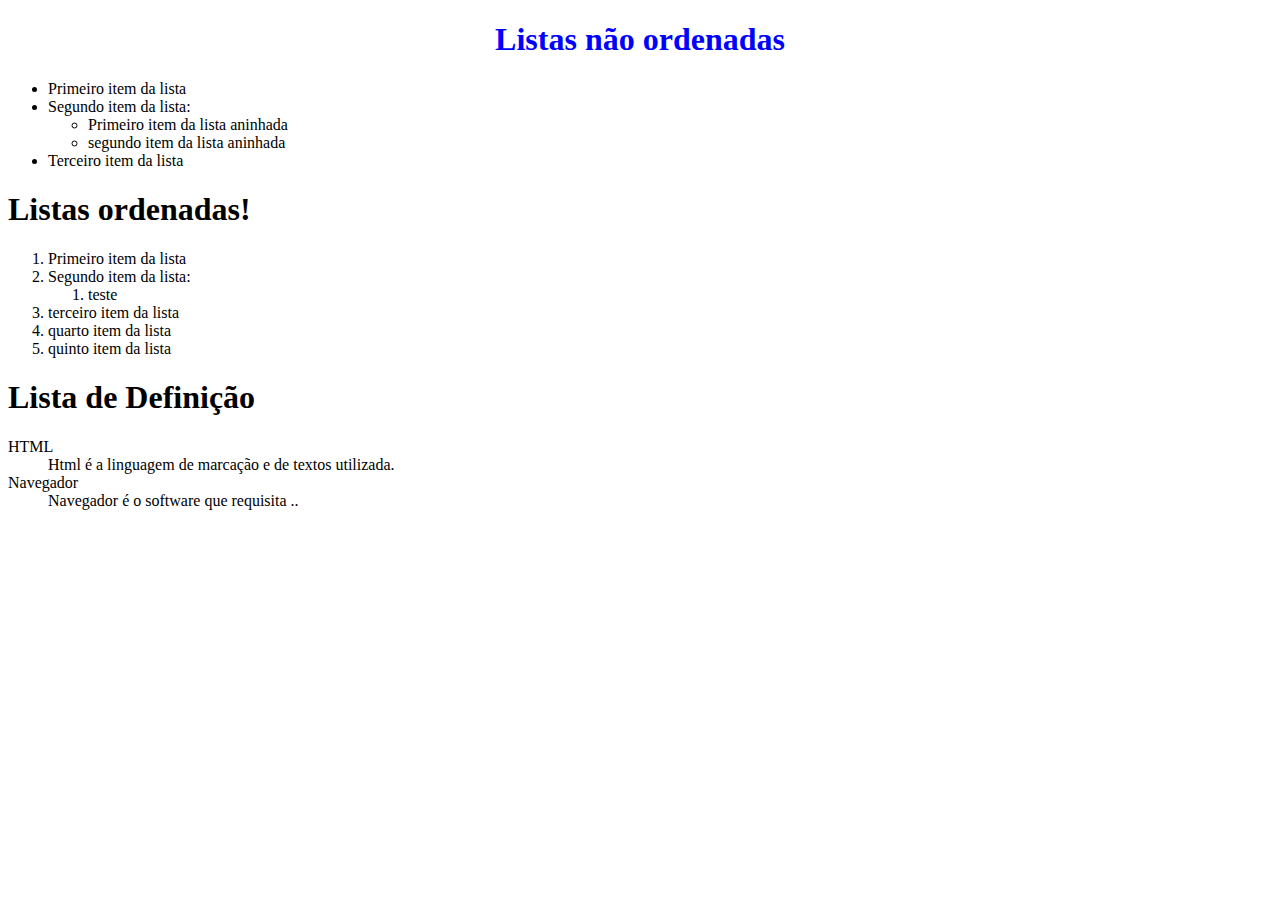
==== exemplos.html @ bad02a21 "alteração no estilo da pagina sobre.html" ====
<!DOCTYPE html>
<!DOCTYPE html>
<html lang="pt-br">
<head>
    <meta charset="UTF-8">
   <title>Exemplos</title>
   <link rel="stylesheet" href="/css/exemplo.css">
</head>
<body>
    
<h1 id="l1">Listas não ordenadas
    
</h1>

    <ul>
        <li>Primeiro item da lista</li>
        <li>
            Segundo item da lista:
            <ul>
                <li>Primeiro item da lista aninhada</li>
                <li>segundo item da lista aninhada</li>
            </ul>
        </li>
        <li>Terceiro item da lista</li>
    
    </ul>

<h1 id="l2">Listas ordenadas!</h1>

    <ol>
        <li>Primeiro item da lista</li>
        <li>Segundo item da lista:
            <ol>
                <li>
                    teste
                </li>
            </ol>
        </li>
        <li>terceiro item da lista</li>
        <li>quarto item da lista</li>
        <li>quinto item da lista</li>
        
    </ol>
<h1 id="l3">Lista de Definição</h1>
    <dl>
        <dt>HTML</dt>
            <dd>
                Html é a linguagem de marcação e de textos utilizada.
            </dd>
        <dt>Navegador</dt>
            <dd>
                Navegador é o software que requisita ..
            </dd>
    
    </dl>
</body>
</html>
---- css/exemplo.css ----
/* body {
    font-family: Arial, Helvetica, sans-serif;
    
    background:white
}
h1 {
    color:black;
    text-align: left;
} */

#l1{
    color: blue;
    text-align: center;
}
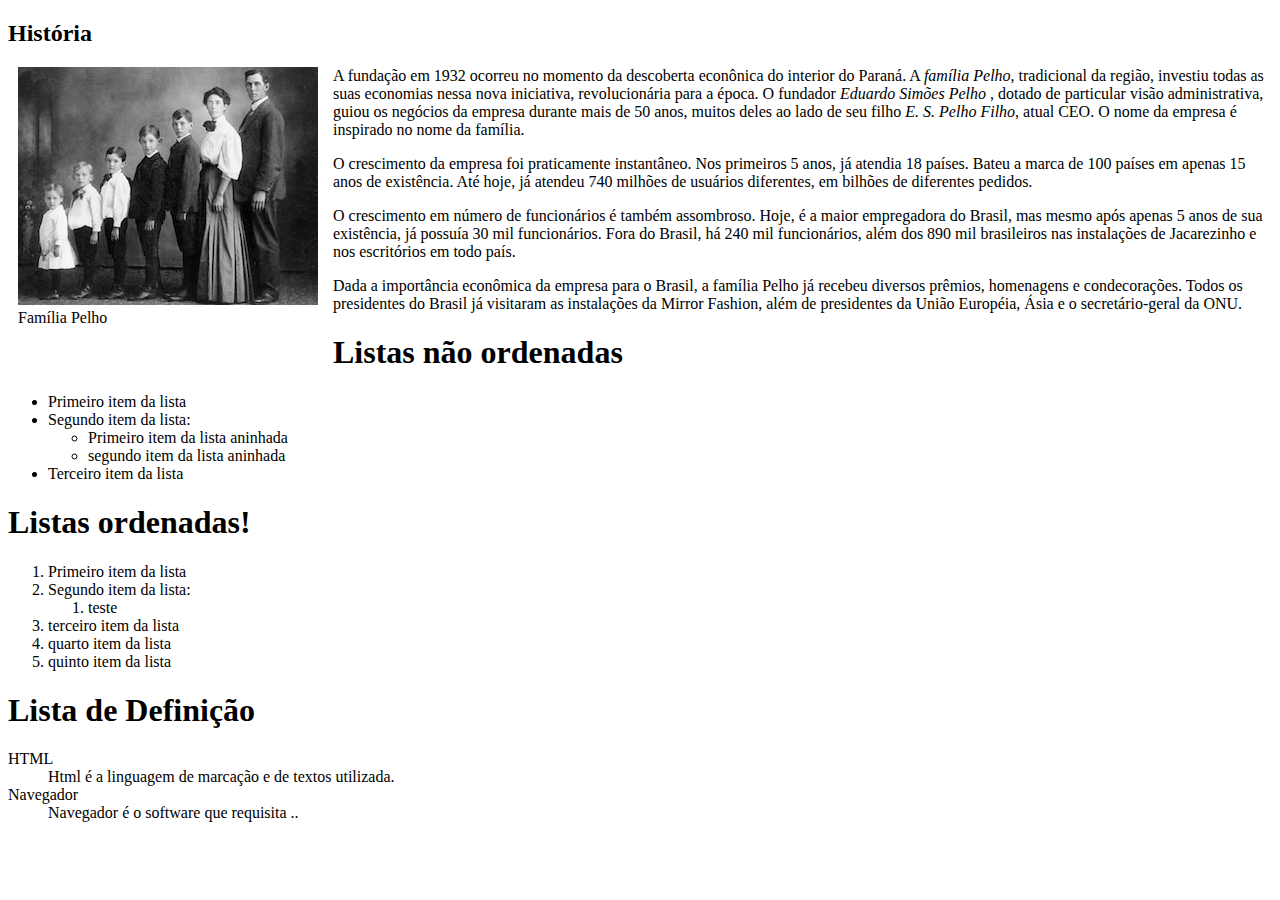
==== commit 4825ded3: "Foi adicionado ID para as imagens, e rodapé, e estilazo essas imagem." ====
--- a/exemplos.html
+++ b/exemplos.html
@@ -1,3 +1,4 @@
+<!-- Pagina usada apenas para testar exemplos -->
 <!DOCTYPE html>
 <!DOCTYPE html>
 <html lang="pt-br">
@@ -8,12 +9,37 @@
 </head>
 <body>
     
-<h1 id="l1">Listas não ordenadas
     
-</h1>
-
-    <ul>
-        <li>Primeiro item da lista</li>
+    <h2 id="historia">História</h2>
+    
+    <figure>
+        <img src="img/familia-pelho.jpg" alt="Foto da fammília Pelho">
+        <figcaption>Família Pelho</figcaption>
+    </figure>
+    
+    <p>A fundação em 1932 ocorreu no momento da descoberta econônica do interior do Paraná. A <em> 
+        família Pelho</em>, tradicional da região, investiu todas as suas economias nessa nova iniciativa, 
+        revolucionária para a época. O fundador <em> Eduardo Simões Pelho </em>, dotado de particular visão 
+        administrativa, guiou os negócios da empresa durante mais de 50 anos, muitos deles ao lado 
+        de seu filho <em> E. S. Pelho Filho</em>, atual CEO. O nome da empresa é inspirado no nome da família.</p>
+        
+        <p>O crescimento da empresa foi praticamente instantâneo. Nos primeiros 5 anos, já atendia 18 países. 
+            Bateu a marca de 100 países em apenas 15 anos de existência. Até hoje, já atendeu 740 milhões 
+            de usuários diferentes, em bilhões de diferentes pedidos.</p>
+            
+            <p>O crescimento em número de funcionários é também assombroso. Hoje, é a maior empregadora do 
+                Brasil, mas mesmo após apenas 5 anos de sua existência, já possuía 30 mil funcionários. Fora do 
+                Brasil, há 240 mil funcionários, além dos 890 mil brasileiros nas instalações de Jacarezinho e 
+                nos escritórios em todo país.</p>
+                
+                <p>Dada a importância econômica da empresa para o Brasil, a família Pelho já recebeu diversos prêmios, 
+                    homenagens e condecorações. Todos os presidentes do Brasil já visitaram as instalações da Mirror 
+                    Fashion, além de presidentes da União Européia, Ásia e o secretário-geral da ONU.
+                </p>
+<h1 id="l1">Listas não ordenadas</h1>
+                
+                <ul>
+                    <li>Primeiro item da lista</li>
         <li>
             Segundo item da lista:
             <ul>
--- a/css/exemplo.css
+++ b/css/exemplo.css
@@ -1,14 +1,12 @@
-/* body {
-    font-family: Arial, Helvetica, sans-serif;
-    
-    background:white
-}
-h1 {
-    color:black;
-    text-align: left;
-} */
+/* folha de estilo para testar algumas alterações */
 
-#l1{
-    color: blue;
-    text-align: center;
+
+
+figure {
+     
+    float: left;
+
+    width: 300px;
+    margin: 0 15px 15px 10px;
+
 }